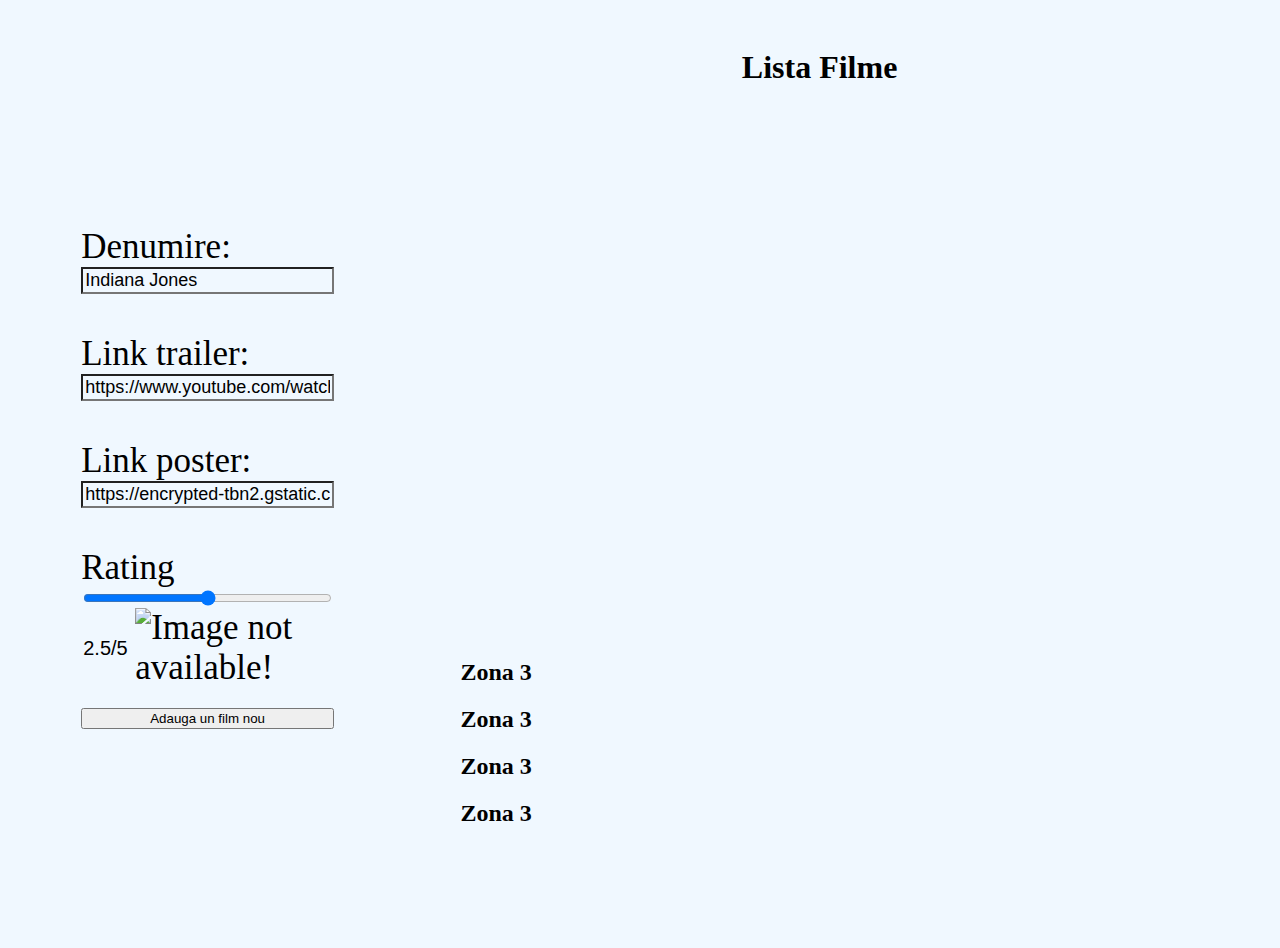
==== pagina_filme/index.html @ 1bf7da66 "prima parte a proiectului" ====
<!DOCTYPE html>
<html lang="en">
<head>
    <meta charset="UTF-8">
    <script src="script.js"></script>
    <link rel="stylesheet" href="style.css">
    <meta name="viewport" content="width=device-width, initial-scale=1.0">
    <title>Filme</title>
</head>
<body>

    <div class="zona1">
        <div id="detaliiFilm">
            <form action="">
                <label for="nume">Denumire: </label>
                <input type="text" id="nume" value="Indiana Jones">
                <br>
    
                <label for="trailer">Link trailer: </label>
                <input type="text" id="trailer" value="https://www.youtube.com/watch?v=eQfMbSe7F2g">
                <br>

                <label for="poster">Link poster: </label>
                <input type="text" id="poster" value="https://encrypted-tbn2.gstatic.com/images?q=tbn:ANd9GcTO-vtYCPi12ty1aADP6BnlZ1r2cBDgXaxpQkrIqLFrGPcHTPS9">
                <br>

                <label for="ratingSlider">Rating</label>
                <input type="range" min="1" max="5" step = 0.1  id="ratingSlider" onchange="showRating()">

                <div id="steaRating">
                    <input type="text" id="result" value="2.5/5" readonly>
                    <label for="result" >
                        <img src="https://as1.ftcdn.net/v2/jpg/01/21/64/88/1000_F_121648819_ZQ0tZ6tjLzxim1SG7CQ86raBw4sglCzB.jpg" width="25" height="25" alt="Image not available!">
                    </label>
                </div>
            </form>
        </div>
        <button id="adauga" onclick="displayMovies()">Adauga un film nou</button>
    </div>
    
    <div class="zona23">
        <div class="zona2">
            <h1 id="hZona2">Lista Filme</h1>
            <div>
                <ul id="listaFilme">

                </ul>
            </div>
            
        </div>
    
        <div class="zona3">
            <h2>Zona 3</h2>
            <h2>Zona 3</h2>
            <h2>Zona 3</h2>
            <h2>Zona 3</h2>

        </div>
    </div>
    

</body>
</html>
---- pagina_filme/style.css ----
html,body{
    width: 100%;
    height: 100%;
    display: flex;
    justify-content: space-around;
    flex-wrap: wrap;
    background-color: aliceblue;
}



#steaRating {
    display: flex;
    justify-content: flex-start;
}

#result {
    width: 50px;
}

input {
    font-size: large;
    background-color: aliceblue;
}

.zona1 {
    display: flex;
    width: 20%;
    height: 100%;
    flex-wrap: wrap;
    margin: 20px;
    flex-direction: column;
    justify-content: center;
    font-size: 35px;
    /* float: right; */
    /* margin-right: 50px; */
}

form {
    display: flex;
    flex-direction: column;
    height: 60%;
    justify-content: flex-start;
    margin-bottom: 20px;
}

#result {
    display: flex;
    border: none;
    font-size: 20px;
}

.zona2 {
    margin: 20px;
    height: 65%;
    display: flex;
    justify-content: center;
    flex-wrap: wrap;
}

.zona23 {
    width: 60%;
    
}
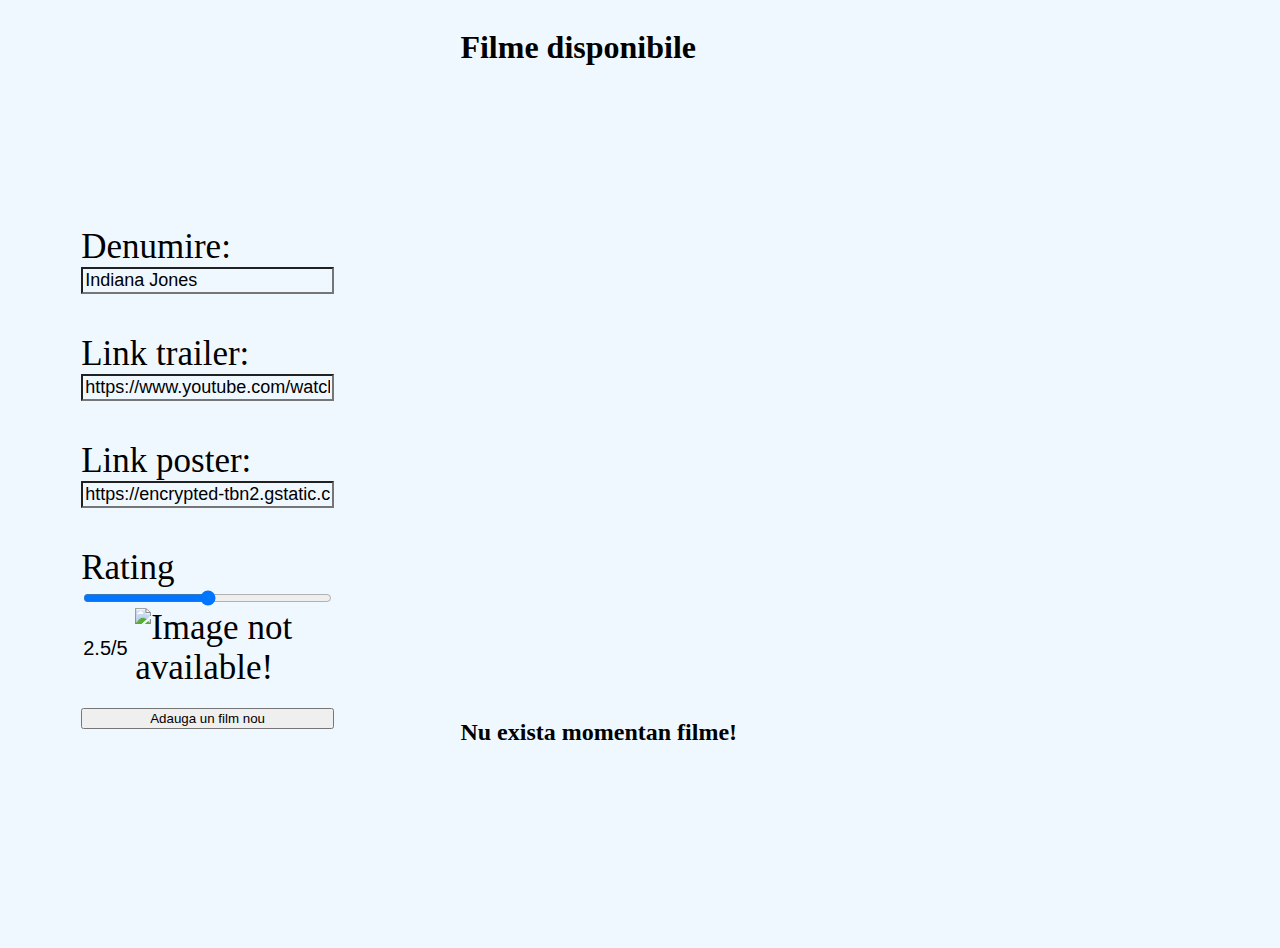
==== commit 894d92f7: "a doua revizie" ====
--- a/pagina_filme/index.html
+++ b/pagina_filme/index.html
@@ -7,7 +7,7 @@
     <meta name="viewport" content="width=device-width, initial-scale=1.0">
     <title>Filme</title>
 </head>
-<body>
+<body onload="bestRatedMovie()">
 
     <div class="zona1">
         <div id="detaliiFilm">
@@ -35,25 +35,20 @@
                 </div>
             </form>
         </div>
-        <button id="adauga" onclick="displayMovies()">Adauga un film nou</button>
+        <button id="adauga" onclick="addMovie()">Adauga un film nou</button>
     </div>
     
     <div class="zona23">
+        <h1>Filme disponibile</h1>
         <div class="zona2">
-            <h1 id="hZona2">Lista Filme</h1>
-            <div>
-                <ul id="listaFilme">
-
-                </ul>
+            <div id="divFilme">
+                
             </div>
             
         </div>
     
         <div class="zona3">
-            <h2>Zona 3</h2>
-            <h2>Zona 3</h2>
-            <h2>Zona 3</h2>
-            <h2>Zona 3</h2>
+            <h2 id="empty">kjbfsdkbf</h2>
 
         </div>
     </div>
--- a/pagina_filme/style.css
+++ b/pagina_filme/style.css
@@ -7,11 +7,27 @@
     background-color: aliceblue;
 }
 
+#divFilme img {
+    width: 200px;
+    height: 300px;
+}
 
+li {
+    font-size: 20px;
+}
 
 #steaRating {
     display: flex;
     justify-content: flex-start;
+}
+
+#divFilme {
+    display: flex;
+    justify-content: space-between;
+    flex-wrap: wrap;
+    margin-top: 100px;
+    height: 500px;
+    overflow: auto;
 }
 
 #result {
@@ -60,5 +76,4 @@
 
 .zona23 {
     width: 60%;
-    
 }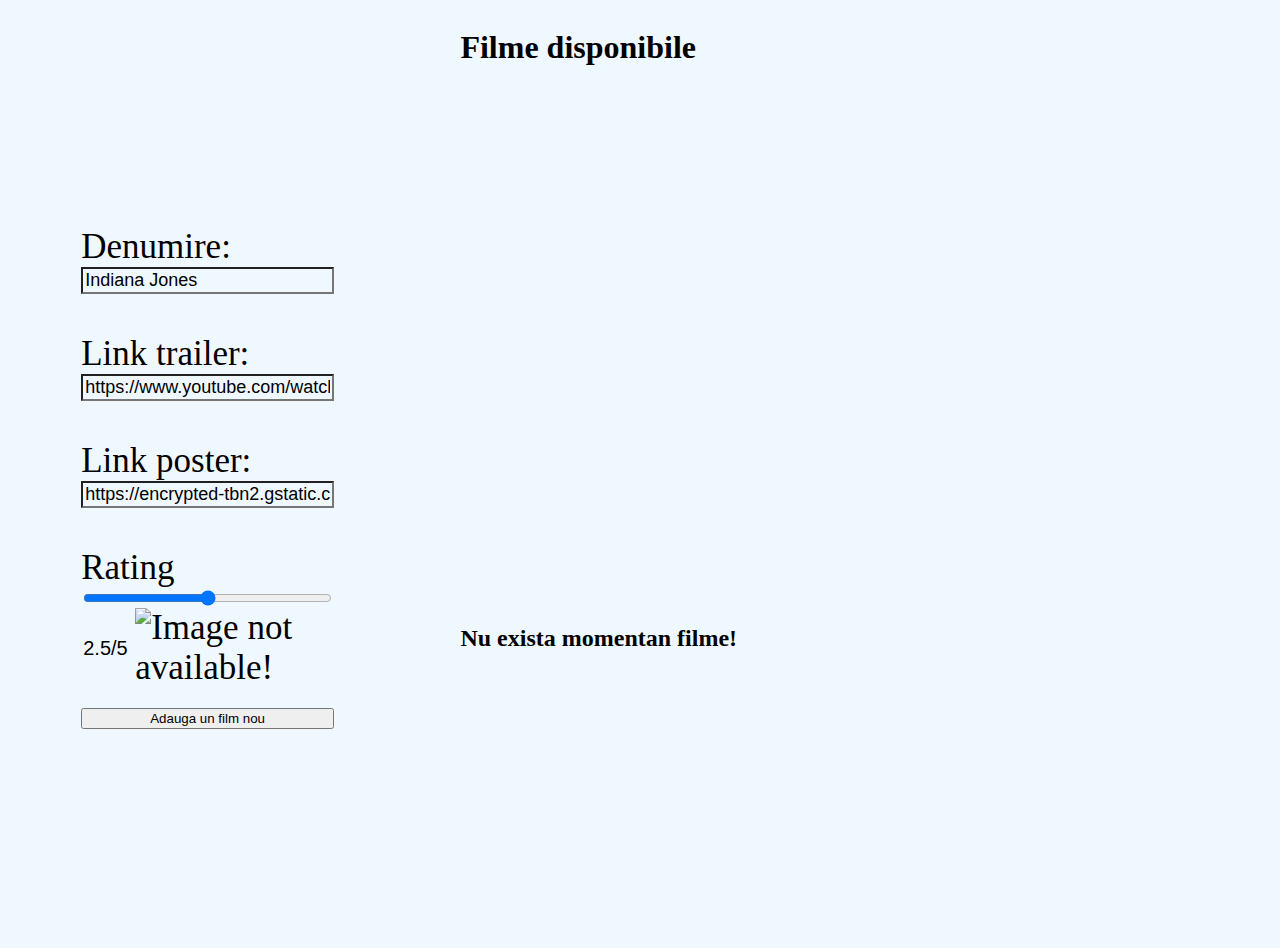
==== commit 37969984: "modificare la zona 2 si zona 3" ====
--- a/pagina_filme/index.html
+++ b/pagina_filme/index.html
@@ -25,7 +25,7 @@
                 <br>
 
                 <label for="ratingSlider">Rating</label>
-                <input type="range" min="1" max="5" step = 0.1  id="ratingSlider" onchange="showRating()">
+                <input type="range" min="1" max="5" step = 0.1  id="ratingSlider" onclick="showRating()">
 
                 <div id="steaRating">
                     <input type="text" id="result" value="2.5/5" readonly>
@@ -40,15 +40,15 @@
     
     <div class="zona23">
         <h1>Filme disponibile</h1>
-        <div class="zona2">
-            <div id="divFilme">
-                
+        <div class="zona2" onclick="changePColor()">
+            <div id="divFilme"></div>
+            <div id="buget">
+                <p id="pbuget"></p>
             </div>
-            
         </div>
     
-        <div class="zona3">
-            <h2 id="empty">kjbfsdkbf</h2>
+        <div id="zona3">
+            <h2 id="empty"></h2>
 
         </div>
     </div>
--- a/pagina_filme/style.css
+++ b/pagina_filme/style.css
@@ -12,9 +12,16 @@
     height: 300px;
 }
 
-li {
+#zona3 img {
+    width: 200px;
+    height: 300px;
+}
+
+p {
     font-size: 20px;
 }
+
+
 
 #steaRating {
     display: flex;
@@ -27,6 +34,7 @@
     flex-wrap: wrap;
     margin-top: 100px;
     height: 500px;
+    width: 600px;
     overflow: auto;
 }
 
@@ -68,12 +76,18 @@
 
 .zona2 {
     margin: 20px;
-    height: 65%;
+    height: 55%;
     display: flex;
     justify-content: center;
     flex-wrap: wrap;
 }
 
+.zona2 #pbuget {
+    position: relative;
+    top: 300px;
+    left: 100px;
+}
+
 .zona23 {
     width: 60%;
 }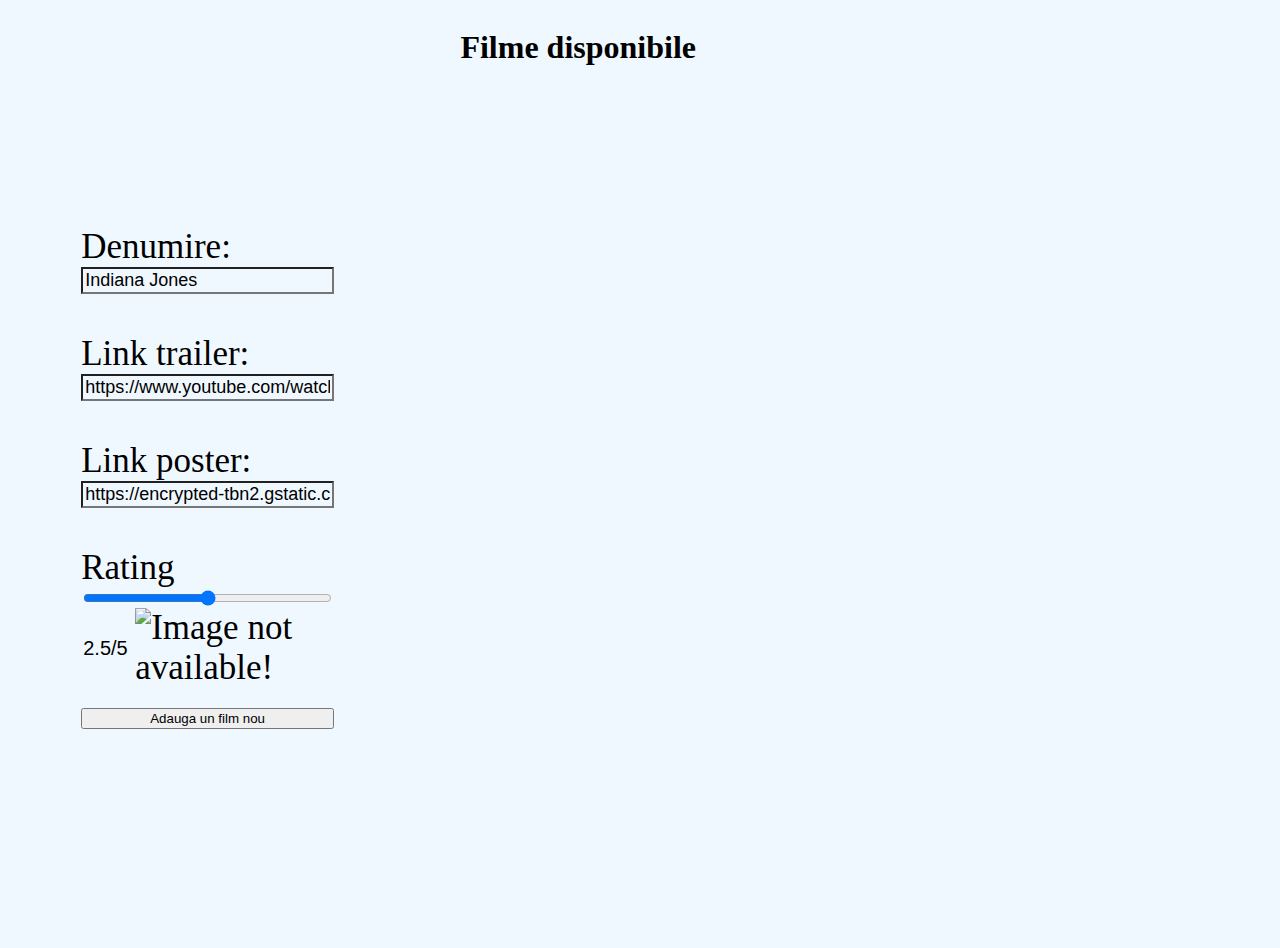
==== commit e1782887: "rezolvat sliderul" ====
--- a/pagina_filme/index.html
+++ b/pagina_filme/index.html
@@ -7,11 +7,10 @@
     <meta name="viewport" content="width=device-width, initial-scale=1.0">
     <title>Filme</title>
 </head>
-<body onload="bestRatedMovie()">
-
+<body onclick="">
     <div class="zona1">
         <div id="detaliiFilm">
-            <form action="">
+            <form>
                 <label for="nume">Denumire: </label>
                 <input type="text" id="nume" value="Indiana Jones">
                 <br>
@@ -25,7 +24,7 @@
                 <br>
 
                 <label for="ratingSlider">Rating</label>
-                <input type="range" min="1" max="5" step = 0.1  id="ratingSlider" onclick="showRating()">
+                <input type="range" min="1" max="5" step = 0.1  id="ratingSlider" oninput="showRating()">
 
                 <div id="steaRating">
                     <input type="text" id="result" value="2.5/5" readonly>
@@ -49,7 +48,6 @@
     
         <div id="zona3">
             <h2 id="empty"></h2>
-
         </div>
     </div>
     
--- a/pagina_filme/style.css
+++ b/pagina_filme/style.css
@@ -8,8 +8,8 @@
 }
 
 #divFilme img {
-    width: 200px;
-    height: 300px;
+    width: 150px;
+    height: 200px;
 }
 
 #zona3 img {
@@ -79,7 +79,7 @@
     height: 55%;
     display: flex;
     justify-content: center;
-    flex-wrap: wrap;
+    flex-wrap: nowrap;
 }
 
 .zona2 #pbuget {
